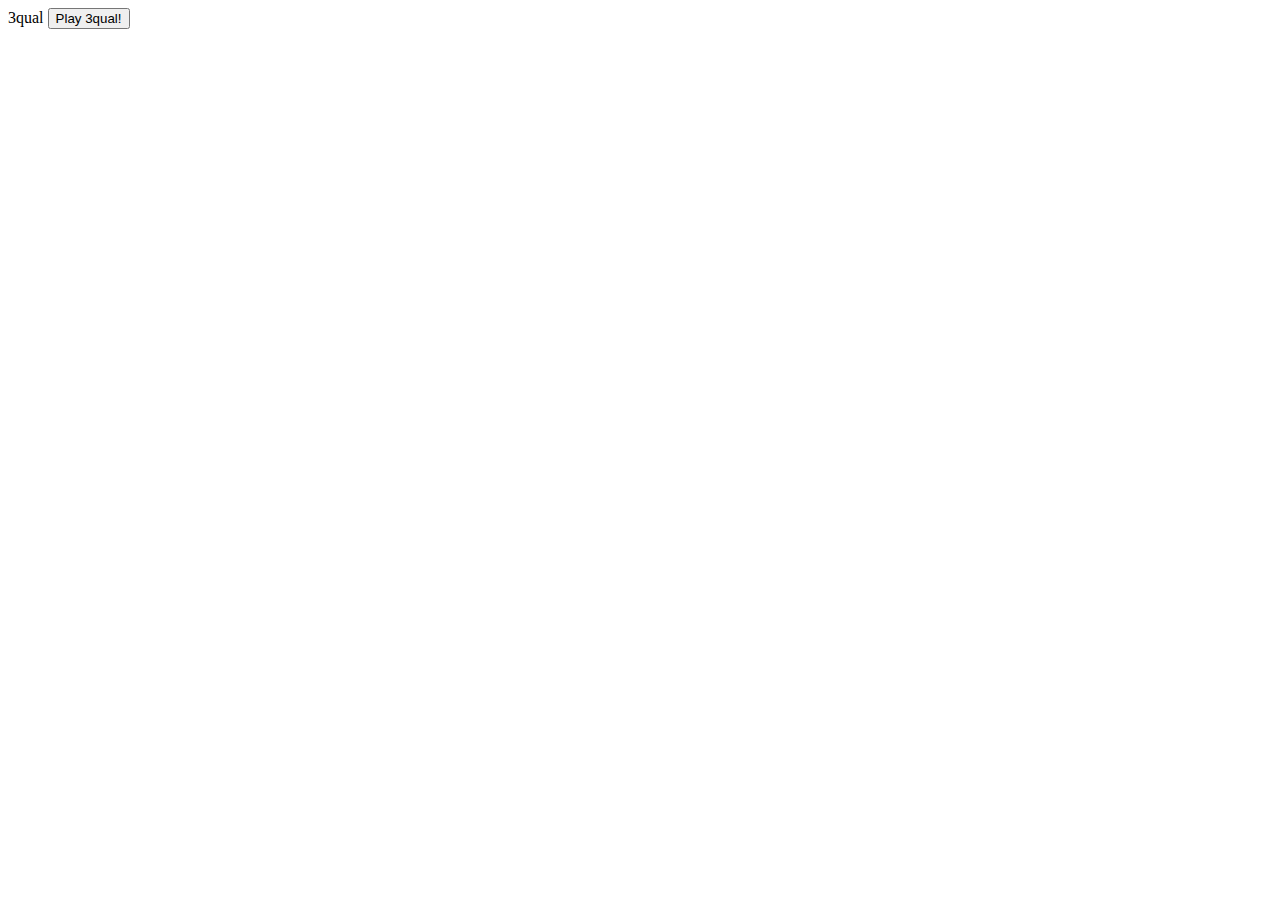
==== index.html @ 8c8ae415 "Rename src/3qual/index.html to index.html" ====
<html>
<head<title>3qual</title
</head>
  	<link media="screen" href="3qual/media/iphone-ui.css" type="text/css" rel="stylesheet" />
		<link media="screen" href="3qual/media/screen.css" type="text/css" rel="stylesheet" />
	  <!-- iphone, portrait -->
		<link media="only screen"  href="3qual/media/320x480.css" type="text/css" rel="stylesheet" />
<body>
  <a href="src/3qual"><button class="playNow">Play 3qual!</button>
</body>
</html>
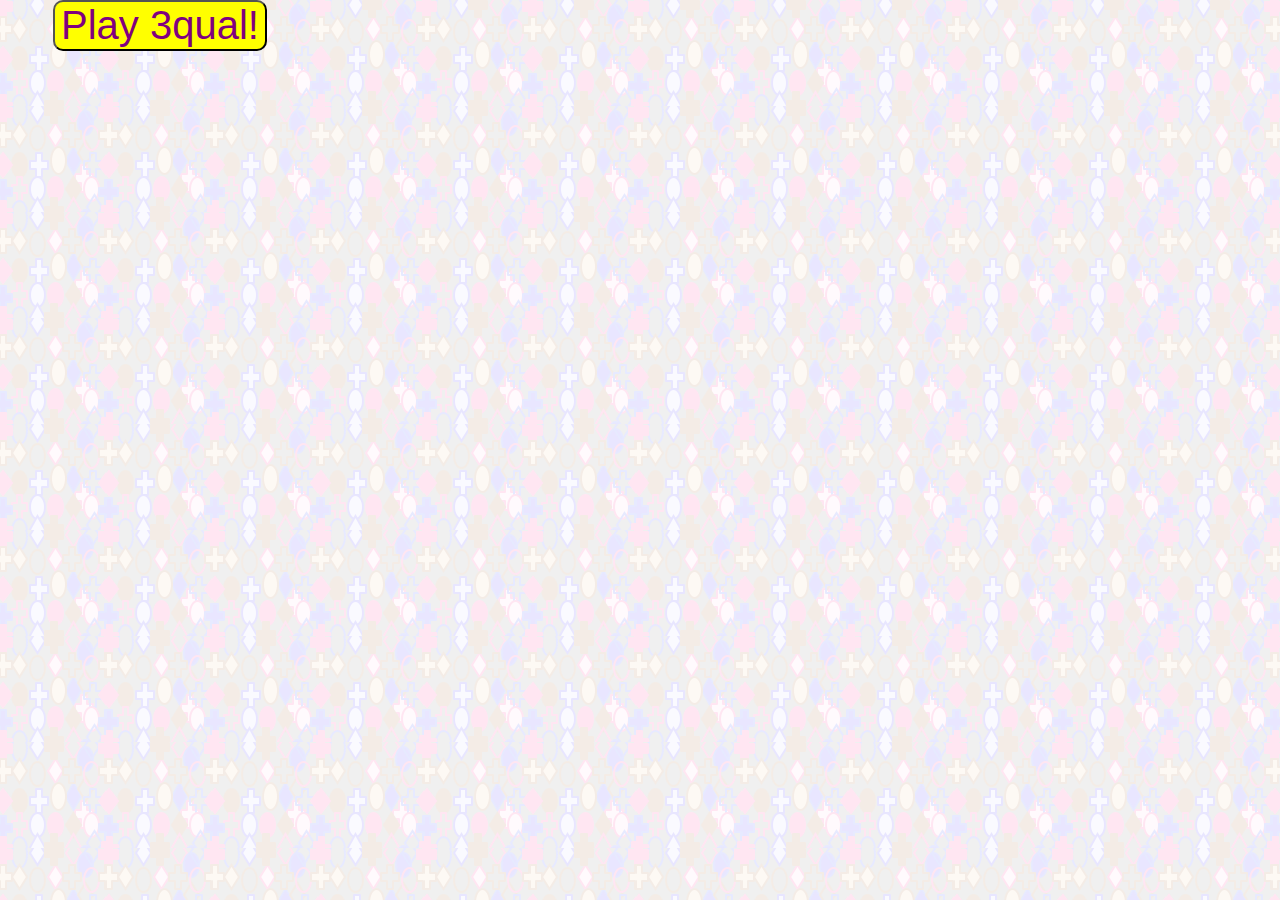
==== commit f5ac6ac8: "Update index.html" ====
--- a/index.html
+++ b/index.html
@@ -1,11 +1,11 @@
 <html>
-<head<title>3qual</title
+<head><title>3qual</title>
+  <link media="screen" href="src/3qual/media/iphone-ui.css" type="text/css" rel="stylesheet" />
+  <link media="screen" href="src/3qual/media/screen.css" type="text/css" rel="stylesheet" />
+  <!-- iphone, portrait -->
+  <link media="only screen"  href="src/3qual/media/320x480.css" type="text/css" rel="stylesheet" />
 </head>
-  	<link media="screen" href="3qual/media/iphone-ui.css" type="text/css" rel="stylesheet" />
-		<link media="screen" href="3qual/media/screen.css" type="text/css" rel="stylesheet" />
-	  <!-- iphone, portrait -->
-		<link media="only screen"  href="3qual/media/320x480.css" type="text/css" rel="stylesheet" />
-<body>
+	<body>
   <a href="src/3qual"><button class="playNow">Play 3qual!</button>
 </body>
 </html>	
--- a/src/3qual/media/iphone-ui.css
+++ b/src/3qual/media/iphone-ui.css
@@ -0,0 +1,716 @@
+body {
+	background: #c5ccd3 url(../images/stripes.png);
+	font-family: Helvetica;
+	margin: 0 5px 0 5px;
+	padding: 0;
+	-webkit-user-select: none;
+	-webkit-text-size-adjust: none;
+	-moz-user-select: none;
+	-moz-text-size-adjust: none
+}
+div#header+h1,ul+h1 {
+	color: #4c566c;
+	font: bold 18px Helvetica;
+	text-shadow: #fff 0 1px 0;
+	margin: 15px 0 0 10px
+}
+ul+p,ul.data+p+p,ul.form+p+p {
+	color: #4c566c;
+	font: 14px Helvetica;
+	text-align: center;
+	text-shadow: white 0 1px 0;
+	margin: 0 10px 17px 0
+}
+div#header {
+	background: #6d85a3 url(../images/bgHeader.png) repeat-x top;
+	border-top: 1px solid #cdd5df;
+	border-bottom: 1px solid #2e3744;
+	padding: 10px;
+	margin: 0 0 0 -10px;
+	min-height: 44px;
+	-webkit-box-sizing: border-box;
+	-moz-box-sizing: border-box
+}
+div#header h1 {
+	color: #fff;
+	font: bold 20px/30px Helvetica;
+	text-shadow: #2d3642 0 -1px 0;
+	text-align: center;
+	text-overflow: ellipsis;
+	white-space: nowrap;
+	overflow: hidden;
+	width: 49%;
+	padding: 5px 0;
+	margin: 2px 0 0 -24%;
+	position: absolute;
+	top: 0;
+	left: 50%
+}
+div#header a {
+	color: #FFF;
+	background: 0;
+	font: bold 12px/30px Helvetica;
+	border-width: 0 5px;
+	margin: 0;
+	padding: 0 3px;
+	width: auto;
+	height: 30px;
+	text-shadow: #2e3744 0 -1px 0;
+	text-overflow: ellipsis;
+	text-decoration: none;
+	white-space: nowrap;
+	position: absolute;
+	overflow: hidden;
+	top: 7px;
+	right: 6px;
+	-webkit-border-image: url(../images/toolButton.png) 0 5 0 5;
+	-moz-border-image: url(../images/toolButton.png) 0 5 0 5
+}
+div#header #backButton {
+	left: 6px;
+	right: auto;
+	padding: 0;
+	max-width: 55px;
+	border-width: 0 8px 0 14px;
+	-webkit-border-image: url(../images/backButton.png) 0 8 0 14;
+	-moz-border-image: url(../images/backButton.png) 0 8 0 14
+}
+.Action {
+	border-width: 0 5px;
+	-webkit-border-image: url(../images/actionButton.png) 0 5 0 5;
+	-moz-border-image: url(../images/actionButton.png) 0 5 0 5
+}
+div#header ul {
+	margin-top: 15px
+}
+div#header p {
+	color: #3c4650;
+	font-weight: bold;
+	font-size: 13px;
+	text-align: center;
+	clear: both;
+	position: absolute;
+	top: 4px;
+	left: 35px;
+	right: 35px;
+	margin: 0;
+	text-shadow: #c0cbdb 0 1px 0;
+	text-overflow: ellipsis;
+	white-space: nowrap;
+	overflow: hidden
+}
+div.pre {
+	height: 60px
+}
+div.pre h1 {
+	top: 18px!important
+}
+div.pre a {
+	top: 25px!important;
+	right: 6px
+}
+div.pre a#Backbutton {
+	left: 6px!important
+}
+ul {
+	color: black;
+	background: #fff;
+	border: 1px solid #b4b4b4;
+	font: normal 17px Helvetica;
+	padding: 0;
+	-webkit-border-radius: 8px;
+	-moz-border-radius: 8px
+}
+ul li {
+	color: #666;
+	border-top: 1px solid #b4b4b4;
+	list-style-type: none;
+	padding: 10px 10px 10px 10px
+}
+li:first-child {
+	border-top: 0;
+	-webkit-border-top-left-radius: 8px;
+	-webkit-border-top-right-radius: 8px
+}
+li:last-child {
+	-webkit-border-bottom-left-radius: 8px;
+	-webkit-border-bottom-right-radius: 8px
+}
+ul li.arrow {
+	background-image: url(../images/chevron.png);
+	background-position: right center;
+	background-repeat: no-repeat
+}
+#plastic ul li.arrow,#metal ul li.arrow {
+	background-image: url(../images/chevron_dg.png);
+	background-position: right center;
+	background-repeat: no-repeat
+}
+ul li a,li.img a+a {
+	color: #000;
+	text-decoration: none;
+	text-overflow: ellipsis;
+	white-space: nowrap;
+	overflow: hidden;
+	display: block;
+	padding: 12px 10px 12px 10px;
+	margin: -10px;
+	-webkit-tap-highlight-color: rgba(0,0,0,0)
+}
+ul li.img a+a {
+	margin: -10px 10px -20px -5px;
+	font-size: 17px;
+	font-weight: bold
+}
+ul li.img a+a+a {
+	font-size: 14px;
+	font-weight: normal;
+	margin-left: -10px;
+	margin-bottom: -10px;
+	margin-top: 0
+}
+ul li.img a+small+a {
+	margin-left: -5px
+}
+ul li.img a+small+a+a {
+	margin-left: -10px;
+	margin-top: -20px;
+	margin-bottom: -10px;
+	font-size: 14px;
+	font-weight: normal
+}
+ul li.img a+small+a+a+a {
+	margin-left: 0!important;
+	margin-bottom: 0
+}
+ul li a+a {
+	color: #000;
+	font: 14px Helvetica;
+	text-overflow: ellipsis;
+	white-space: nowrap;
+	overflow: hidden;
+	display: block;
+	margin: 0;
+	padding: 0
+}
+ul li a+a+a,ul li.img a+a+a+a,ul li.img a+small+a+a+a {
+	color: #666;
+	font: 13px Helvetica;
+	margin: 0;
+	text-overflow: ellipsis;
+	white-space: nowrap;
+	overflow: hidden;
+	display: block;
+	padding: 0
+}
+ul li small {
+	color: #369;
+	font: 17px Helvetica;
+	text-align: right;
+	text-overflow: ellipsis;
+	white-space: nowrap;
+	overflow: hidden;
+	display: block;
+	width: 23%;
+	float: right;
+	padding: 3px 0
+}
+ul li.arrow small {
+	padding: 0 15px
+}
+ul li small.counter {
+	font-size: 17px!important;
+	line-height: 13px!important;
+	font-weight: bold;
+	background: #9a9faa;
+	color: #fff;
+	-webkit-border-radius: 11px;
+	padding: 4px 10px 5px 10px;
+	display: inline!important;
+	width: auto;
+	margin-top: 2px
+}
+ul li.arrow small.counter {
+	margin-right: 15px
+}
+ul li.arrow a {
+	width: 95%
+}
+ul li small+a {
+	width: 75%
+}
+ul li.arrow small+a {
+	width: 70%
+}
+ul li.img {
+	padding-left: 115px
+}
+ul li.img a.img {
+	background: url(../images/standard-img.png) no-repeat;
+	display: inline-block;
+	width: 100px;
+	height: 75px;
+	margin: -10px 0 -20px -115px;
+	float: left
+}
+ul.individual {
+	border: 0;
+	background: 0;
+	clear: both;
+	height: 45px
+}
+ul.individual li {
+	color: #b7becd;
+	background: white;
+	border: 1px solid #b4b4b4;
+	font-size: 14px;
+	text-align: center;
+	-webkit-border-radius: 8px;
+	-webkit-box-sizing: border-box;
+	width: 48%;
+	float: left;
+	display: block;
+	padding: 11px 10px 14px 10px
+}
+ul.individual li+li {
+	float: right
+}
+ul.individual li a {
+	color: #324f85;
+	line-height: 16px;
+	margin: -11px -10px -14px -10px;
+	padding: 11px 10px 14px 10px;
+	-webkit-border-radius: 8px
+}
+ul.individual li a:hover {
+	color: #fff;
+	background: #36c
+}
+body#normal h4 {
+	color: #fff;
+	background: #9a9faa url(../images/bglight.png) top left repeat-x;
+	border-top: 1px solid #a5b1ba;
+	text-shadow: #666 0 1px 0;
+	margin: 0;
+	padding: 2px 10px
+}
+body#normal,body#metal {
+	margin: 0;
+	padding: 0;
+	background-color: #fff
+}
+body#normal ul,body#metal ul,body#plastic ul {
+	-webkit-border-radius: 0;
+	margin: 0;
+	border-left: 0;
+	border-right: 0;
+	border-top: 0
+}
+body#metal ul {
+	border-top: 0;
+	border-bottom: 0;
+	background: #b4b4b4
+}
+body#normal ul li {
+	font-size: 20px
+}
+body#normal ul li small {
+	font-size: 16px;
+	line-height: 28px
+}
+body#normal li,body#metal li {
+	-webkit-border-radius: 0
+}
+body#normal li em {
+	font-weight: normal;
+	font-style: normal
+}
+body#normal h4+ul {
+	border-top: 1px solid #989ea4;
+	border-bottom: 1px solid #717d85
+}
+body#metal ul li {
+	border-top: 1px solid #eee;
+	border-bottom: 1px solid #9c9ea5;
+	background: url(../images/bgMetal.png) top left repeat-x;
+	font-size: 26px;
+	text-shadow: #fff 0 1px 0
+}
+body#metal ul li a {
+	line-height: 26px;
+	margin: 0;
+	padding: 13px 0
+}
+body#metal ul li a:hover {
+	color: #000
+}
+body#metal ul li:hover small {
+	color: inherit
+}
+body#metal ul li a em {
+	display: block;
+	font-size: 14px;
+	font-style: normal;
+	color: #444;
+	width: 50%;
+	line-height: 14px
+}
+body#metal ul li small {
+	float: right;
+	position: relative;
+	margin-top: 10px;
+	font-weight: bold
+}
+body#metal ul li.arrow a small {
+	padding-right: 0;
+	line-height: 17px
+}
+body#metal ul li.arrow {
+	background: url(../images/bgMetal.png) top left repeat-x,url(../images/chevron_dg.png) right center no-repeat
+}
+div#optionpanel {
+	background: url(../images/blackbg.png) top left repeat-x;
+	text-align: center;
+	padding: 20px 10px 15px 10px;
+	position: absolute;
+	left: 0;
+	right: 0;
+	bottom: 0
+}
+div#optionpanel h2 {
+	font-size: 17px;
+	color: #fff;
+	text-shadow: #000 0 1px 0
+}
+.button,.inlineButton {
+	color: #fff;
+	font: 13px Helvetica;
+	height: 33px;
+	padding: 0 0 1px 0;
+	min-width: 56px;
+	text-decoration: none;
+	text-align: center;
+	text-shadow: 1px 1px rgba(0,0,0,0.5);
+	border-width: 0 10px 0 10px;
+	display: block;
+	margin: 3px 0;
+	-webkit-border-image: url(../images/grayButton.png) 0 14 0 14;
+	-moz-border-image: url(../images/grayButton.png) 0 14 0 14
+}
+.green {
+	-webkit-border-image: url(../images/greenButton.png) 0 14 0 14;
+	-moz-border-image: url(../images/greenButton.png) 0 14 0 14
+}
+.red {
+	-webkit-border-image: url(../images/redButton.png) 0 14 0 14;
+	-moz-border-image: url(../images/greenButton.png) 0 14 0 14
+}
+.white {
+	color: #000;
+	text-shadow: #fff 0 1px 0;
+	-webkit-border-image: url(../images/whiteButton.png) 0 14 0 14;
+	-moz-border-image: url(../images/whiteButton.png) 0 14 0 14
+}
+.black {
+	-webkit-border-image: url(../images/grayButton.png) 0 14 0 14;
+	-moz-border-image: url(../images/grayButton.png) 0 14 0 14
+}
+.inlineButton {
+	display: inline
+}
+ul.form li {
+	padding: 7px 10px
+}
+ul.form li.error {
+	border: 2px solid red
+}
+ul.form li.error+li.error {
+	border-top: 0
+}
+ul.form li:hover {
+	background: #fff
+}
+ul li input[type="text"],ul li input[type="password"],ul li textarea,ul li select {
+	color: #777;
+	background: #fff url(http://bantha.org/~bobafett/3qual/.png);
+	border: 0;
+	font: normal 17px Helvetica;
+	padding: 0;
+	display: inline-block;
+	margin-left: 0;
+	width: 100%;
+	-webkit-appearance: textarea
+}
+ul li textarea {
+	height: 120px;
+	padding: 0;
+	text-indent: -2px
+}
+ul li select {
+	text-indent: 0;
+	background: transparent url(../images/chevron.png) no-repeat 103% 3px;
+	-webkit-appearance: textfield;
+	margin-left: -6px;
+	width: 104%
+}
+ul li input[type="checkbox"],ul li input[type="radio"] {
+	margin: 0;
+	color: #324f85;
+	padding: 10px 10px
+}
+ul li input[type="checkbox"]:after,ul li input[type="radio"]:after {
+	content: attr(title);
+	font: 17px Helvetica;
+	display: block;
+	width: 246px;
+	margin: -12px 0 0 17px
+}
+ul.data li h4 {
+	margin: 10px 0 5px 0
+}
+ul.data li p {
+	text-align: left;
+	font-size: 14px;
+	line-height: 18px;
+	font-weight: normal;
+	margin: 0
+}
+ul.data li p+p {
+	margin-top: 10px
+}
+ul.data li {
+	background: 0;
+	padding: 15px 10px;
+	color: #222
+}
+ul.data li a {
+	display: inline;
+	color: #2e3744;
+	text-decoration: underline
+}
+ul.field li small {
+	position: absolute;
+	right: 25px;
+	margin-top: 3px;
+	z-index: 3
+}
+ul.field li h3 {
+	color: #4c566c;
+	width: 25%;
+	font-size: 13px;
+	line-height: 18px;
+	margin: 0 10px 0 0;
+	float: left;
+	text-align: right;
+	overflow: hidden;
+	text-overflow: ellipsis;
+	white-space: nowrap;
+	padding: 0
+}
+ul.field li a {
+	font-size: 13px;
+	line-height: 18px;
+	overflow: visible;
+	white-space: normal;
+	display: inline-block;
+	width: 60%;
+	padding: 0;
+	margin: 0;
+	vertical-align: top
+}
+ul.field li big {
+	font-size: 13px;
+	line-height: 18px;
+	font-weight: normal;
+	overflow: visible;
+	white-space: normal;
+	display: inline-block;
+	width: 60%
+}
+ul.field li small {
+	font-size: 13px;
+	font-weight: bold
+}
+ul.profile {
+	border: 0;
+	background: 0;
+	clear: both;
+	min-height: 62px;
+	position: relative
+}
+ul.profile li {
+	background: #fff url(../images/profile-user.png) no-repeat;
+	border: 1px solid #b4b4b4;
+	width: 62px;
+	height: 62px;
+	-moz-border-radius: 4px;
+	-moz-box-sizing: border-box;
+	-webkit-border-radius: 4px;
+	-webkit-box-sizing: border-box;
+	float: left
+}
+ul.profile li+li {
+	border: 0;
+	background: 0;
+	width: 70%
+}
+ul.profile li+li h2,ul.profile li+li p {
+	color: #2e3744;
+	text-shadow: #fff 0 1px 0;
+	margin: 0
+}
+ul.profile li+li h2 {
+	font: bold 18px/22px Helvetica;
+	text-overflow: ellipsis;
+	white-space: nowrap;
+	overflow: hidden
+}
+ul.profile li+li p {
+	font: 14px/18px Helvetica;
+	text-overflow: ellipsis;
+	white-space: nowrap;
+	overflow: hidden
+}
+ul.profile li a {
+	display: block;
+	width: 62px;
+	height: 62px;
+	color: transparent
+}
+body#plastic {
+	margin: 0;
+	padding: 0;
+	background: #adadad
+}
+body#plastic ul {
+	-webkit-border-radius: 0;
+	-moz-border-radius: 0;
+	margin: 0;
+	border-left: 0;
+	border-right: 0;
+	border-top: 0;
+	background-color: #adadad
+}
+body#plastic ul li {
+	-webkit-border-radius: 0;
+	border-top: 1px solid #bfbfbf;
+	border-bottom: 1px solid #9d9d9d
+}
+body#plastic ul li:nth-child(odd) {
+	background-color: #989898;
+	border-top: 1px solid #b5b5b5;
+	border-bottom: 1px solid #8a8a8a
+}
+body#plastic ul+p {
+	font-size: 11px;
+	color: #2f3237;
+	text-shadow: none;
+	padding: 10px 10px
+}
+body#plastic ul+p strong {
+	font-size: 14px;
+	line-height: 18px;
+	text-shadow: #fff 0 1px 0
+}
+body#plastic ul li a {
+	text-shadow: #d3d3d3 0 1px 0
+}
+body#plastic ul li:nth-child(odd) a {
+	text-shadow: #bfbfbf 0 1px 0
+}
+body#plastic ul li small {
+	color: #3c3c3c;
+	text-shadow: #d3d3d3 0 1px 0;
+	font-size: 13px;
+	font-weight: bold;
+	text-transform: uppercase;
+	line-height: 24px
+}
+#plastic ul.minibanner,#plastic ul.bigbanner {
+	margin: 10px;
+	border: 0;
+	height: 81px;
+	clear: both
+}
+#plastic ul.bigbanner {
+	height: 140px!important
+}
+#plastic ul.minibanner li {
+	border: 1px solid #8a8a8a;
+	background-color: #989898;
+	width: 145px;
+	height: 81px;
+	float: left;
+	-webkit-border-radius: 5px;
+	-moz-border-radius: 5px;
+	padding: 0
+}
+#plastic ul.bigbanner li {
+	border: 1px solid #8a8a8a;
+	background-color: #989898;
+	width: 296px;
+	height: 140px;
+	float: left;
+	-webkit-border-radius: 5px;
+	-moz-border-radius: 5px;
+	padding: 0;
+	margin-bottom: 4px
+}
+#plastic ul.minibanner li:first-child {
+	margin-right: 6px
+}
+#plastic ul.minibanner li a {
+	color: transparent;
+	text-shadow: none;
+	display: block;
+	width: 145px;
+	height: 81px
+}
+#plastic ul.bigbanner li a {
+	color: transparent;
+	text-shadow: none;
+	display: block;
+	width: 296px;
+	height: 145px
+}
+body#images {
+	background: #fff;
+	margin: 0
+}
+body#images ul {
+	margin: 4px 4px 4px 0;
+	border: 0;
+	-webkit-border-radius: 0;
+	-moz-border-radius: 0
+}
+body#images ul li {
+	border: 1px solid #c0d5dd;
+	-webkit-border-radius: 0;
+	-moz-border-radius: 0;
+	width: 73px;
+	height: 73px;
+	float: left;
+	margin: 0 0 4px 4px;
+	background: #f4fbfe url(../images/image-loading.gif) no-repeat center center;
+	padding: 0
+}
+body#images ul li a {
+	display: block;
+	width: 100%;
+	height: 100%;
+	margin: 0;
+	padding: 0
+}
+body#blank {
+	background: #fff
+}
+body#blank p {
+	color: #898989;
+	text-align: center;
+	margin: 250px 0 0 0
+}
+ul li a img.ico,ul li img.ico {
+	float: left;
+	display: block;
+	margin: -4px 10px -4px -1px
+}
--- a/src/3qual/media/screen.css
+++ b/src/3qual/media/screen.css
@@ -0,0 +1,196 @@
+* {
+	-webkit-tap-highlight-color: rgba(0,0,0,0)
+}
+span.qualinesFree {
+	display: inline
+}
+span.qualines4D {
+	display: none
+}
+div.qualinesFree {
+	display: block
+}
+div.qualines4D {
+	display: none
+}
+:focus {
+	outline: 0
+}
+ul.data li p,ul.data li,span.helpCell {
+	font-size: 15px
+}
+label {
+	font-size: 18px
+}
+body,.page {
+	background-image: url('3qual-prefs-bg.png');
+	background-repeat: repeat;
+	background-color: #fff
+}
+ul.data li.lesspadding {
+	padding: 5px 5px
+}
+ul.data li.nopadding {
+	padding: 0
+}
+.triangle {
+	font-size: 20px;
+	position: relative;
+	top: 5px
+}
+.square {
+	font-size: 16px;
+	position: relative;
+	top: 0
+}
+.circle {
+	font-size: 16px;
+	position: relative;
+	top: 1px
+}
+.triangle-semi {
+	font-size: 20px;
+	position: relative;
+	top: 5px
+}
+.square-semi {
+	font-size: 16px;
+	position: relative;
+	top: 2px
+}
+.circle-semi {
+	font-size: 16px;
+	position: relative;
+	top: 3px
+}
+.color1 {
+	color: #f0c
+}
+.color2 {
+	color: #00f
+}
+.color3 {
+	color: brown
+}
+ul#boardTray {
+	align: center;
+	margin: 5px 0;
+	min-height: 360px;
+	max-height: 360px;
+	background-color: #f0f0f0
+}
+div#board {
+	margin-left: 0;
+	margin-right: 0
+}
+table#boardTable {
+	border: 0;
+	border-spacing: 5px;
+	margin: 0
+}
+div.cardGraphic {
+	background-image: url('qualines-sprites.png');
+	background-repeat: no-repeat
+}
+div.cardGraphic {
+	min-height: 34px;
+	max-height: 34px;
+	min-width: 22px;
+	max-width: 22px
+}
+td.cardTD {
+	background-color: transparent;
+	border-width: 0;
+	min-height: 50px
+}
+div.cardCell,ul.card {
+	min-height: 50px;
+	max-height: 50px;
+	min-width: 84px;
+	max-width: 84px
+}
+div.cardFace {
+	text-align: center;
+	background-color: #fff;
+	margin-top: 2px;
+	min-height: 46px;
+	max-height: 46px;
+	font-size: 46px;
+	margin-bottom: 2px;
+	margin-left: 2px;
+	min-width: 80px;
+	max-width: 80px;
+	margin-right: 2px
+}
+body {
+	font-family: Helvetica,Arial,sans-serif;
+	font-size: 13px;
+	text-align: center;
+	background-color: #f0f0f0;
+	margin: 0;
+	min-height: 388px;
+	max-height: 388px;
+	min-width: 320px;
+	max-width: 320px
+}
+.page {
+	display: none;
+	padding: 5px 5px 25px 5px;
+	position: relative;
+	max-height: 378px;
+	min-height: 378px;
+	max-width: 310px;
+	min-width: 310px
+}
+div#main {
+	display: block
+}
+ul#performance {
+	margin: 0 5px 0 5px
+}
+ul#counters {
+	margin: 0 25px 5px 25px
+}
+div.notification {
+	text-align: center;
+	position: relative;
+	bottom: 80px;
+	left: 0;
+	display: none
+}
+ul#notificationUl,span.notificationMessage {
+	background-color: #f0f0ff
+}
+ul#notificationUl li {
+	padding: 5px 5px
+}
+span.notificationMessage {
+	font-size: 13px
+}
+span.buttonSpan {
+	max-height: 25px;
+	margin-right: 1px
+}
+div.bottomRightButtonBar {
+	position: absolute;
+	bottom: 5px;
+	right: 5px
+}
+div.bottomLeftButtonBar {
+	position: absolute;
+	bottom: 5px;
+	left: 5px
+}
+span.mistake {
+	color: brown;
+}
+span.versionSpan {
+	visibility: hidden;
+}
+
+button.playNow {
+    background-color: yellow;
+    font-size: 30pt;
+    border-radius: 10px;
+    color: purple;
+}
--- a/src/3qual/media/320x480.css
+++ b/src/3qual/media/320x480.css
@@ -0,0 +1,20 @@
+ul#boardTray {
+	padding: 0;
+	margin: 0;
+	background: transparent;
+	border: 0 solid #b4b4b4
+}
+body {
+	min-height: 388px;
+	max-height: 388px
+}
+div.bottomRightButtonBar {
+	position: absolute;
+	bottom: -45px;
+	right: 5px
+}
+div.bottomLeftButtonBar {
+	position: absolute;
+	bottom: -45px;
+	left: 5px
+}
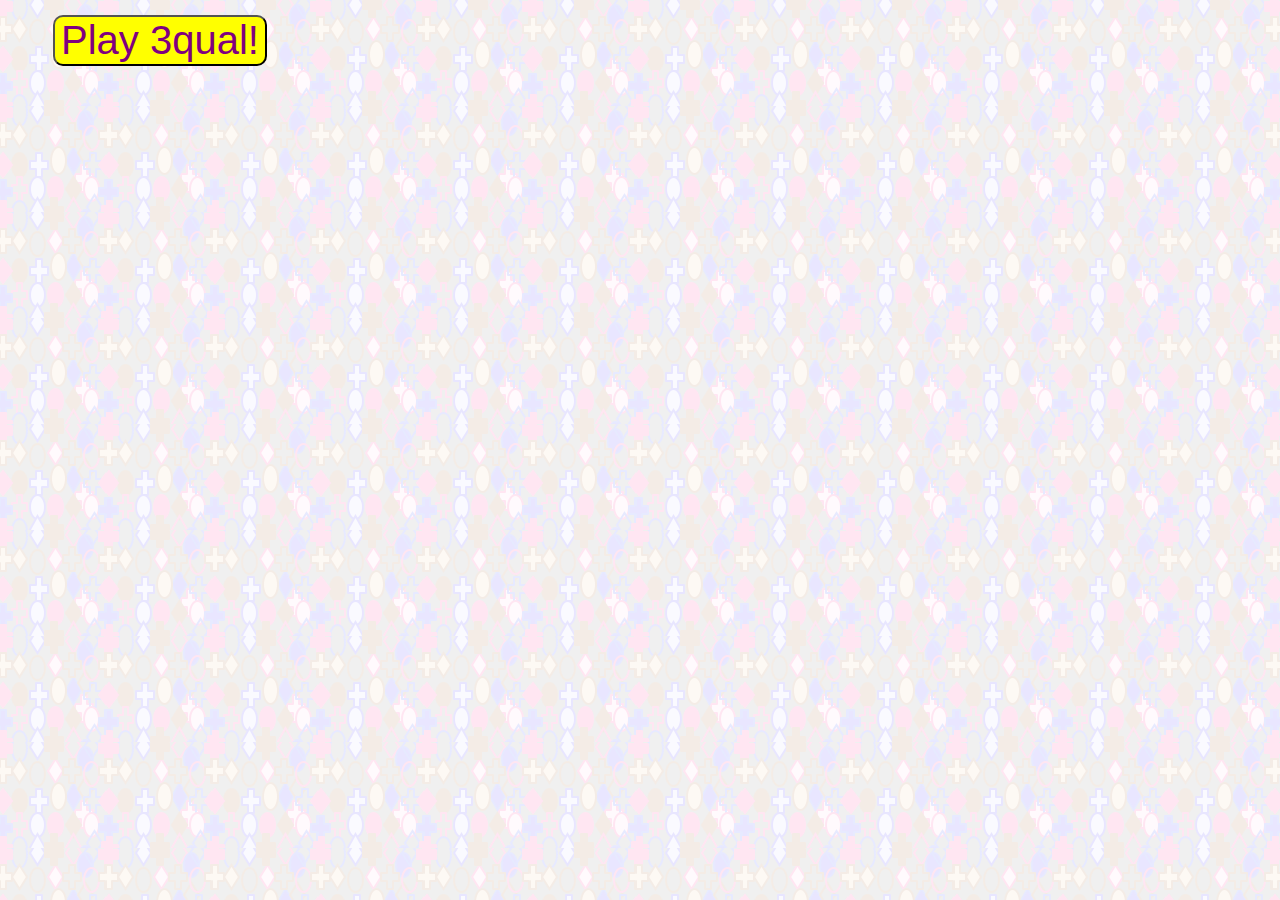
==== commit 56a1b138: "Update index.html" ====
--- a/index.html
+++ b/index.html
@@ -5,7 +5,10 @@
   <!-- iphone, portrait -->
   <link media="only screen"  href="src/3qual/media/320x480.css" type="text/css" rel="stylesheet" />
 </head>
-	<body>
-  <a href="src/3qual"><button class="playNow">Play 3qual!</button>
+<body>
+<br/>
+  <div>
+    <a href="src/3qual"><button class="playNow">Play 3qual!</button>
+  </div>
 </body>
 </html>	
